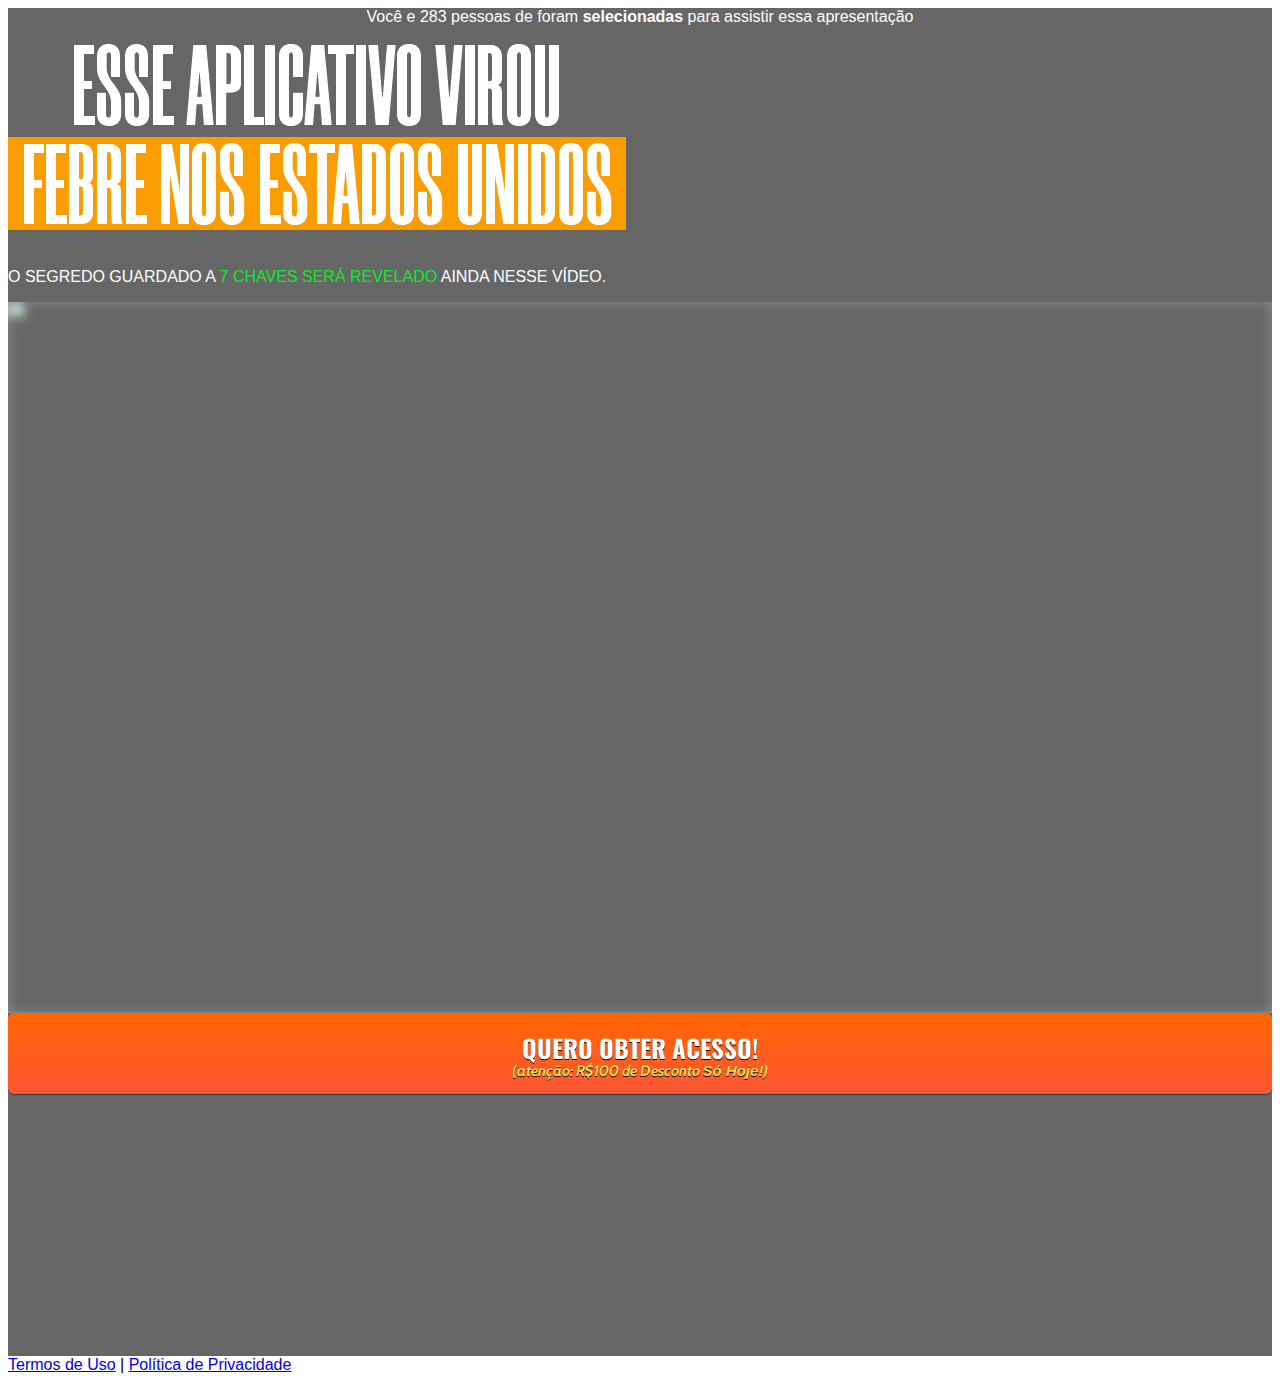
==== index.html @ 1f3365f5 "Update index.html" ====
<!DOCTYPE html>
<html lang="pt-br">
  <head>
    <meta charset="utf-8">
    <meta name="viewport" content="width=device-width, initial-scale=1, shrink-to-fit=no">

    <link rel="stylesheet" href="https://stackpath.bootstrapcdn.com/bootstrap/4.1.3/css/bootstrap.min.css" integrity="sha384-MCw98/SFnGE8fJT3GXwEOngsV7Zt27NXFoaoApmYm81iuXoPkFOJwJ8ERdknLPMO" crossorigin="anonymous">

    <link rel="preconnect" href="https://fonts.googleapis.com">
    <link rel="preconnect" href="https://fonts.gstatic.com" crossorigin>
    <link href="https://fonts.googleapis.com/css2?family=Cabin:ital,wght@0,400;0,500;0,600;0,700;1,400;1,500;1,600;1,700&family=Dosis:wght@200;300;400;500;600;700;800&family=Oswald:wght@200;300;400;500;600;700&family=Signika:wght@300;400;500;600;700&display=swap" rel="stylesheet">

    <link rel="stylesheet" href="./assets/css/com.css">

    <!-- Título da Página -->
    <title>Play Premiado: App para Ganhar Dinheiro Assistindo Vídeos.</title>
	  	<meta name="description" content="Play Premiado. É um aplicativo oficial para ganhar dinheiro assistindo vídeos utilizando um celular e conexão com a internet." />
	<link rel="canonical" href="https://playpremiado.com.br/" />
	<meta property="og:locale" content="pt_BR" />
	<meta property="og:type" content="website" />
	<meta property="og:title" content="Play Premiado: App para Ganhar Dinheiro Assistindo Vídeos." />
	<meta property="og:description" content="Play Premiado. É um aplicativo oficial para ganhar dinheiro assistindo vídeos utilizando um celular e conexão com a internet." />
	<meta property="og:url" content="https://playpremiado.com.br/" />
	<meta property="og:site_name" content="Play Premiado" />
	<meta property="article:modified_time" content="2022-10-01T10:16:05+00:00" />
	<meta property="og:image" content="https://playpremiado.com.br/assets/img/play-premiado.png" />
	<meta property="og:image:width" content="245" />
	<meta property="og:image:height" content="259" />
	<meta property="og:image:type" content="image/png" />
	<meta name="twitter:card" content="summary_large_image" />
	<meta name="twitter:label1" content="Est. tempo de leitura" />
	<meta name="twitter:data1" content="9 minutos" />

	<style type="text/css">
      header {
        color: white;
        background-image: url("assets/img/play-premiado-background.jpg");
        background-color: rgba(0, 0, 0, 0.6);
        background-position: center;
        background-size: cover;
        background-attachment: fixed;
        background-blend-mode: darken;
      }
    </style>
    
    <!-- Meta Pixel Code -->
<script>
  !function(f,b,e,v,n,t,s)
  {if(f.fbq)return;n=f.fbq=function(){n.callMethod?
  n.callMethod.apply(n,arguments):n.queue.push(arguments)};
  if(!f._fbq)f._fbq=n;n.push=n;n.loaded=!0;n.version='2.0';
  n.queue=[];t=b.createElement(e);t.async=!0;
  t.src=v;s=b.getElementsByTagName(e)[0];
  s.parentNode.insertBefore(t,s)}(window, document,'script',
  'https://connect.facebook.net/en_US/fbevents.js');
  fbq('init', '817332819434461');
  fbq('track', 'PageView');
</script>
<noscript><img height="1" width="1" style="display:none"
  src="https://www.facebook.com/tr?id=817332819434461&ev=PageView&noscript=1"
/></noscript>
<!-- End Meta Pixel Code -->
    
    
  </head>
  <body>
    
    <header class="py-4">
      <div class="container">
        <div class="row justify-content-center">
          <div class="col-lg-8 text-center">
		  
		<!-- Localização Topo do Site -->
		<section class="elementor-section elementor-top-section elementor-element elementor-element-964c0c3 elementor-section-boxed elementor-section-height-default elementor-section-height-default" data-id="964c0c3" data-element_type="section" data-settings="{&quot;background_background&quot;:&quot;classic&quot;}">
						<div class="elementor-container elementor-column-gap-default">
					<div class="elementor-column elementor-col-100 elementor-top-column elementor-element elementor-element-6b33903" data-id="6b33903" data-element_type="column">
			<div class="elementor-widget-wrap elementor-element-populated">
								<div class="elementor-element elementor-element-3fd9b20 elementor-widget elementor-widget-html" data-id="3fd9b20" data-element_type="widget" data-widget_type="html.default">
				<div class="elementor-widget-container">
			<center><script src="https://ajax.googleapis.com/ajax/libs/jquery/3.5.1/jquery.min.js"></script>

<script>$.get("https://ipinfo.io/json", function (response) {
$("#address").html(response.city);
}, "jsonp");</script>

<span style="color: #ffffff;">Você e 283 pessoas de </span> <span style="color: #ffffff;"><b><span style="color: #18A112;" id="address"></span></b></span>  <span style="color: #ffffff;">foram <b>selecionadas</b> para assistir essa apresentação</span></center>	</div>
				</div>
					</div>
		</div>
							</div>
		</section>
		<br>
		<!-- Imagem Ultrasecreto -->
            <img class="img-fluid" src="./assets/img/play-premiado-logo.png">

            <!-- Headline -->
			<br></br>
            <p>O SEGREDO GUARDADO A <span style="color: #0AEC29;">7 CHAVES
SERÁ REVELADO</span> AINDA NESSE VÍDEO.</p>

            <!-- VSL -->
			<div id="vid_62b3f65547ce1b000ba107b3" style="position:relative;width:100%;padding: 56.25% 0 0;"><img id="thumb_62b3f65547ce1b000ba107b3" src="https://images.converteai.net/35808f69-9b9a-479d-a83c-7e4ac709ac71/players/62b3f65547ce1b000ba107b3/thumbnail.jpg" style="position:absolute;top:0;left:0;width:100%;height:100%;object-fit:cover;display:block;"><div id="backdrop_62b3f65547ce1b000ba107b3" style="position:absolute;top:0;width:100%;height:100%;-webkit-backdrop-filter:blur(5px);backdrop-filter:blur(5px);"></div></div><script type="text/javascript" id="scr_62b3f65547ce1b000ba107b3">var s=document.createElement("script");s.src="https://scripts.converteai.net/35808f69-9b9a-479d-a83c-7e4ac709ac71/players/62b3f65547ce1b000ba107b3/player.js",s.async=!0,document.head.appendChild(s);</script>
            <!-- Botão 1 -->
            <div id="cta1" class="mt-4 d-none">
              <a href="https://go.perfectpay.com.br/PPU38CKR4CF" class="a-btn" style="text-decoration: none;">
                <span class="span-btn">QUERO OBTER ACESSO!</span>
                <span class="span-btn2">(atenção: R$100 de Desconto <b>Só Hoje!</b>)</span>
              </a>
			 
            </div>
          </div>
        </div>
      </div>
	  <!--- Espaçamento -->
	  <br></br><br></br><br></br><br></br><br></br><br></br><br></br>
    </header>

    <footer class="bg-dark py-3 text-center">
	<!-- Traqueamento de URL --->
	<script>
    let prefix = ["https://go.perfectpay.com.br"];

function getParams() {
    let t = "",
        e = window.top.location.href,
        r = new URL(e);
    if (null != r) {
        let a = r.searchParams.get("utm_source"),
            n = r.searchParams.get("utm_medium"),
            o = r.searchParams.get("utm_campaign"),
            m = r.searchParams.get("utm_term"),
            c = r.searchParams.get("utm_content"); - 1 !== e.indexOf("?") && (t = `&sck=${a}|${n}|${o}|${m}|${c}`), console.log(t)
    }
    return t
}! function() {
    var t = new URLSearchParams(window.location.search);
    t.toString() && document.querySelectorAll("a").forEach(function(e) {
        for (let r = 0; r < prefix.length; r++) - 1 !== e.href.indexOf(prefix[r]) && (-1 === e.href.indexOf("?") ? e.href += "?" + t.toString() + getParams() : e.href += "&" + t.toString() + getParams())
    })
}(); </script>

	<!-- Rodapé -->
      <div class="text-white"><a href="https://playpremiado.com.br/termos-de-uso/" class="text-white">Termos de Uso</a> | <a href="https://playpremiado.com.br/politica-de-privacidade/" class="text-white">Política de Privacidade</a></div>
    </footer>

    <script type="text/javascript">
      setTimeout(() => {document.getElementById("cta1").classList.remove("d-none"); document.getElementById("cta2").classList.remove("d-none")}, 0); // temporização da Call to Action (em milissegundos)
    </script>

    <script src="https://code.jquery.com/jquery-3.3.1.slim.min.js" integrity="sha384-q8i/X+965DzO0rT7abK41JStQIAqVgRVzpbzo5smXKp4YfRvH+8abtTE1Pi6jizo" crossorigin="anonymous"></script>
    <script src="https://cdnjs.cloudflare.com/ajax/libs/popper.js/1.14.3/umd/popper.min.js" integrity="sha384-ZMP7rVo3mIykV+2+9J3UJ46jBk0WLaUAdn689aCwoqbBJiSnjAK/l8WvCWPIPm49" crossorigin="anonymous"></script>
    <script src="https://stackpath.bootstrapcdn.com/bootstrap/4.1.3/js/bootstrap.min.js" integrity="sha384-ChfqqxuZUCnJSK3+MXmPNIyE6ZbWh2IMqE241rYiqJxyMiZ6OW/JmZQ5stwEULTy" crossorigin="anonymous"></script>
    <script src="./assets/js/com.js"></script>
  </body>
</html>
---- assets/css/com.css ----
@media (max-width: 768px) {
  .video-player {
    width: 100%;
    background: 0 0;
  }
  .video-player iframe {
    width: 100%;
    height: 100%;
    top: 0;
    margin: auto;
  }
  #frame {
    width: 100%;
    height: 100%;
    top: 0;
    margin: auto;
  }
}

* {
  font-family: helvetica, arial, sans-serif;
}


body {
  font-size: 16px;
}

.fb-comments {
  border: 1px solid #e9ebee;
  border-radius: 3px;
  padding: 0 15px;
  padding-bottom: 15px;
  margin: auto;
  position: relative;
  color: #4267b2;
}

.fb-comments-header {
  padding: 15px 0;
  border-bottom: 1px solid #e9ebee;
}

.fb-comments-header span {
  color: #000;
  font-weight: 700;
  font-size: 0.9em;
}

.fb-comments-comment {
  border: none;
  padding: 0;
  margin: 10px 0;
  width: 100%;
}

.fb-comments-reply-wrapper {
  margin-left: 60px;
  border-left: 1px dotted #e9ebee;
  padding-left: 5px;
}

tr,
td {
  border: none;
  margin: 0;
}

td {
  padding: 2.5px;
}

tr {
  padding: 2.5px 0;
}

.fb-comments-comment-img {
  vertical-align: top;
  width: 48px;
  padding-right: 5px;
}

.fb-comments-comment-img img {
  max-width: 48px;
  border-radius: 25px;
}

.fb-comments-comment-name {
  font-size: 0.85em;
}

.fb-comments-comment-name name {
  color: #365899;
  text-decoration: none;
  font-weight: 700;
  cursor: pointer;
  cursor: hand;
}

.fb-comments-comment-name name:hover {
  text-decoration: underline;
}

.fb-comments-comment-name occupation {
  color: #90949c;
}

.fb-comments-comment-text {
  font-size: 0.9em;
  color: #000;
  border-radius: 21px;
  background-color: #eaebef;
  padding: 10px 20px;
}

.fb-comments-comment-actions like,
.fb-comments-comment-actions reply {
  font-size: 0.75em;
  color: #4267b2;
  text-decoration: none;
  cursor: pointer;
  cursor: hand;
}

.fb-comments-comment-actions like.liked {
  color: #90949c;
}

.fb-comments-comment-actions like:hover,
.fb-comments-comment-actions reply:hover {
  text-decoration: underline;
}

.fb-comments-comment-actions likes {
  font-size: 13px;
  background: url(https://cloudcode.site/likes.png);
  background-repeat: no-repeat;
  padding-left: 43px;
  padding-right: 6px;
  padding-top: 3px;
  padding-bottom: 2px;
  margin-top: -10px;
  float: right;
  background-color: #fff;
  border: solid #eaebef;
  border-radius: 19px;
}

.fb-comments-comment-actions date {
  font-size: 0.75em;
  color: #90949c;
  text-decoration: none;
  cursor: pointer;
  cursor: hand;
}

.fb-comments-comment-actions date:hover {
  text-decoration: underline;
}

.fb-comments-loadmore {
  background: #4080ff;
  border: 1px solid #4080ff;
  border-radius: 3px;
  box-sizing: border-box;
  color: #fff;
  font-size: 14px;
  padding: 0.875em;
  text-shadow: none;
  width: 100%;
  font-weight: 700;
  cursor: hand;
  cursor: pointer;
}

.fb-reply-input {
  border: 1px solid lightgrey;
  border-radius: 3px;
  width: 100%;
  padding: 5px 7.5px;
  font-size: 0.75em;
  color: #000;
  outline: none;
}

.fb-reply-input:hover,
.fb-reply-button:hover {
  outline: none;
}

.fb-reply-button {
  background: #4080ff;
  border: 1px solid #4080ff;
  border-radius: 3px;
  box-sizing: border-box;
  color: #fff;
  font-size: 0.75em;
  padding: 5px 7.5px;
  text-shadow: none;
  width: 100%;
  font-weight: 700;
  cursor: hand;
  cursor: pointer;
  outline: none;
}

.bbtn {
  width: 100%;
  max-width: 449px;
}

@media (max-width: 768px) {
  .video-player {
    margin-top: 0 !important;
  }
}

.a-btn {
      text-decoration: none;
      -webkit-font-smoothing: antialiased;
      margin: 0;
      border: 0; 
      font: inherit; 
      vertical-align: baseline;
      color: #2e82bc; 
      outline: 0; 
      line-height: 1; 
      text-align: center; 
      position:relative!important; display: inline-block!important;
      border-style: solid; 
      width: 100%; padding-left: 0!important; padding-right: 0!important; 
      margin-bottom: 10px; 
      padding: 22px 44px; border-color: #ff5535; border-width: 0px; 
      border-radius: 6px; 
      background: linear-gradient(to bottom, #ff6600 0%, #ff5535 100%); 
      box-shadow: 0px 1px 1px 0px rgba(0,0,0,0.5); 
      text-decoration: none!important;
    }
    .span-btn {
      text-decoration: none;
      -webkit-font-smoothing: antialiased; 
      text-align: center;
      margin: 0; 
      border: 0; 
      font: inherit;
      vertical-align: baseline;
      display: block; 
      position: relative; 
      z-index: 1; 
      padding: 0 15px; 
      white-space: normal; 
      font-size: 25px;
      color: #ffffff; 
      font-family: Oswald; 
      font-weight: bold; 
      text-shadow: #000000 0px 1px 0px;
      text-decoration: none;
    }
    .span-btn2 {
      -webkit-font-smoothing: antialiased; 
      text-align: center;
      padding: 0; border: 0;
      font: inherit; 
      vertical-align: baseline; 
      display: block; 
      position: relative;
      z-index: 1; 
      margin: .2em 0 -.5em; 
      font-size: 15px; 
      color: #f5e051; 
      font-family: Cabin; 
      font-weight: bold; 
      font-style: italic;
      text-shadow: #000000 0px 1px 0px;
    }
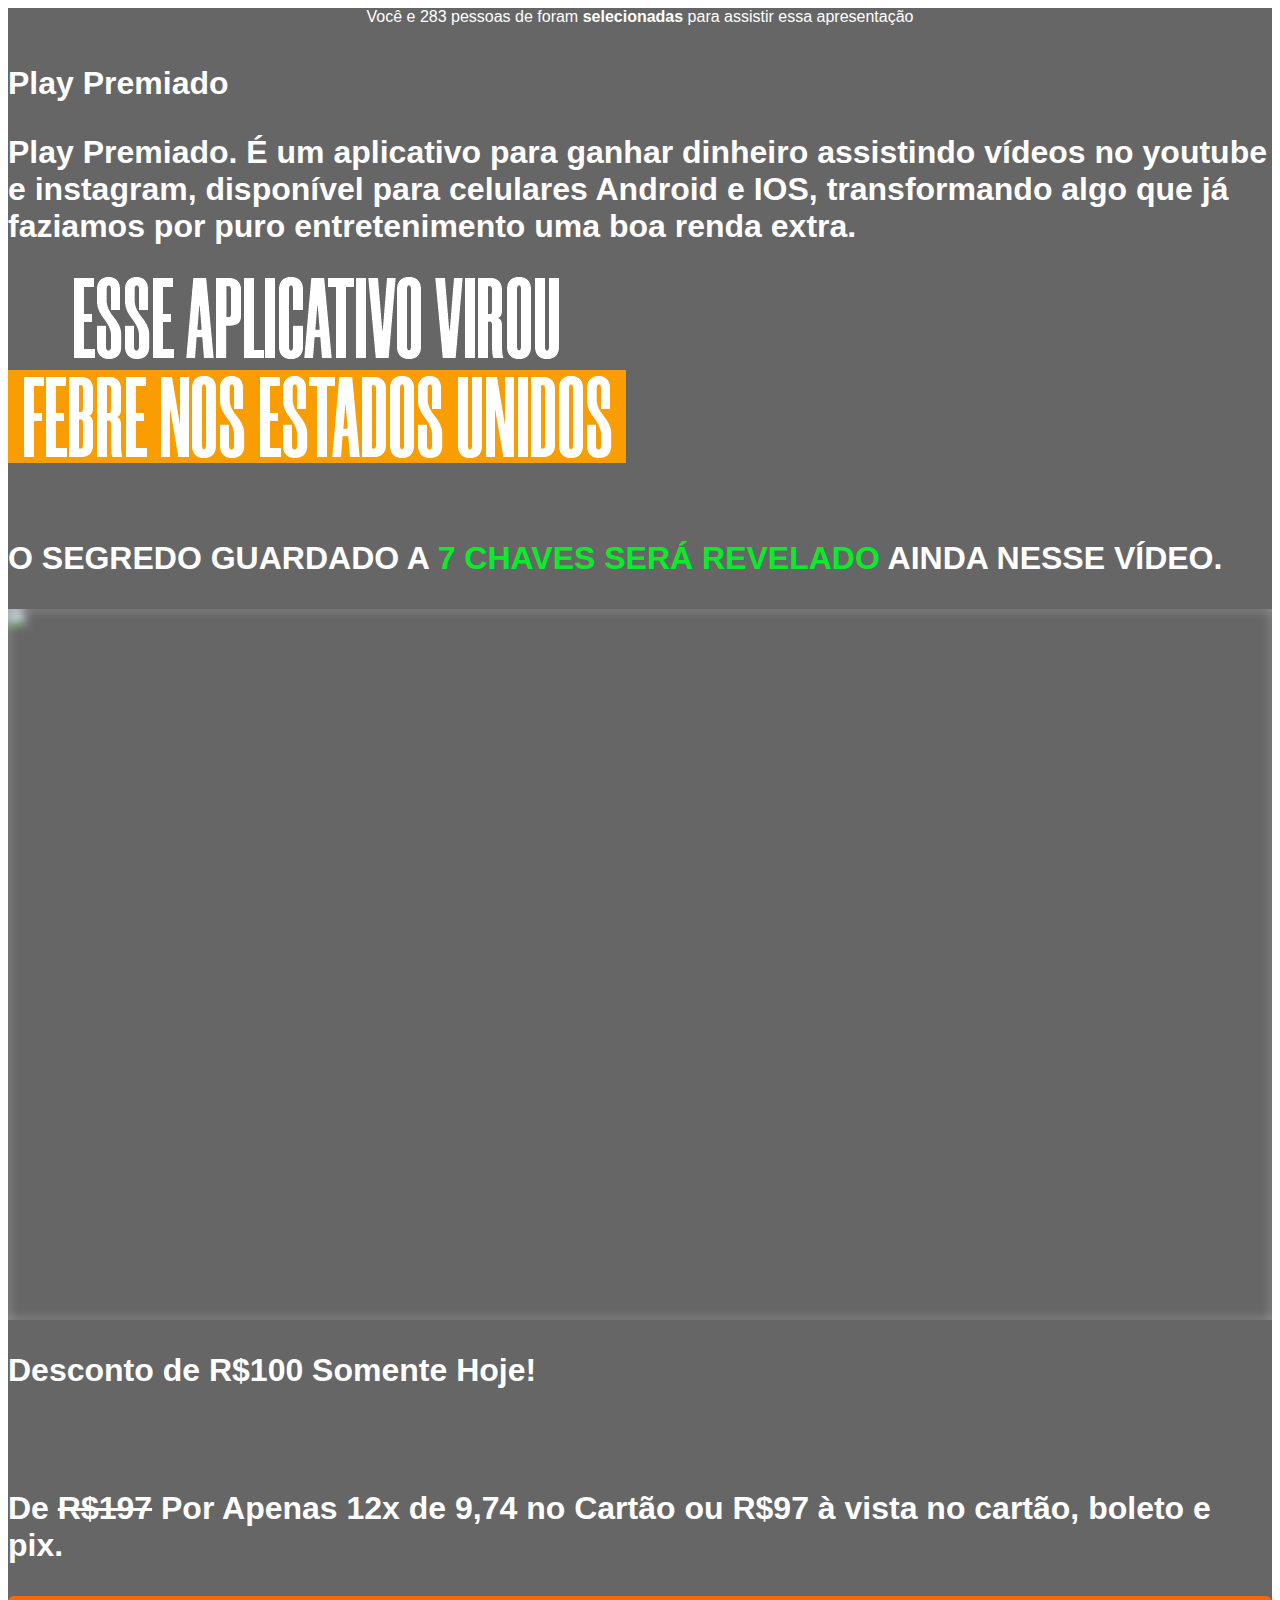
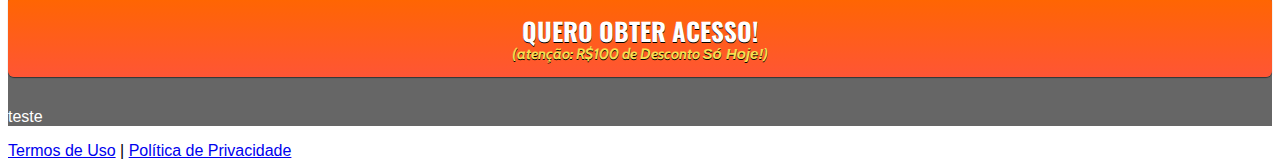
==== commit 181fb1a9: "Update index.html" ====
--- a/index.html
+++ b/index.html
@@ -90,6 +90,8 @@
 							</div>
 		</section>
 		<br>
+		  <h1>Play Premiado</p>
+		  <p>Play Premiado. É um aplicativo para ganhar dinheiro assistindo vídeos no youtube e instagram, disponível para celulares Android e IOS, transformando algo que já faziamos por puro entretenimento uma boa renda extra.</p>
 		<!-- Imagem Ultrasecreto -->
             <img class="img-fluid" src="./assets/img/play-premiado-logo.png">
 
@@ -102,6 +104,7 @@
 			<div id="vid_62b3f65547ce1b000ba107b3" style="position:relative;width:100%;padding: 56.25% 0 0;"><img id="thumb_62b3f65547ce1b000ba107b3" src="https://images.converteai.net/35808f69-9b9a-479d-a83c-7e4ac709ac71/players/62b3f65547ce1b000ba107b3/thumbnail.jpg" style="position:absolute;top:0;left:0;width:100%;height:100%;object-fit:cover;display:block;"><div id="backdrop_62b3f65547ce1b000ba107b3" style="position:absolute;top:0;width:100%;height:100%;-webkit-backdrop-filter:blur(5px);backdrop-filter:blur(5px);"></div></div><script type="text/javascript" id="scr_62b3f65547ce1b000ba107b3">var s=document.createElement("script");s.src="https://scripts.converteai.net/35808f69-9b9a-479d-a83c-7e4ac709ac71/players/62b3f65547ce1b000ba107b3/player.js",s.async=!0,document.head.appendChild(s);</script>
             <!-- Botão 1 -->
             <div id="cta1" class="mt-4 d-none">
+		    <p><b>Desconto de R$100 Somente Hoje!</b></p><br><p>De <del>R$197</del> Por Apenas 12x de <b>9,74</b> no Cartão ou R$97 à vista no cartão, boleto e pix.</p>
               <a href="https://go.perfectpay.com.br/PPU38CKR4CF" class="a-btn" style="text-decoration: none;">
                 <span class="span-btn">QUERO OBTER ACESSO!</span>
                 <span class="span-btn2">(atenção: R$100 de Desconto <b>Só Hoje!</b>)</span>
@@ -111,8 +114,14 @@
           </div>
         </div>
       </div>
-	  <!--- Espaçamento -->
-	  <br></br><br></br><br></br><br></br><br></br><br></br><br></br>
+	  
+      <div class="container">
+        <div class="row justify-content-center">
+          <div class="col-lg-8 text-center">
+		  <p>teste</p>
+		            </div>
+        </div>
+      </div>
     </header>
 
     <footer class="bg-dark py-3 text-center">
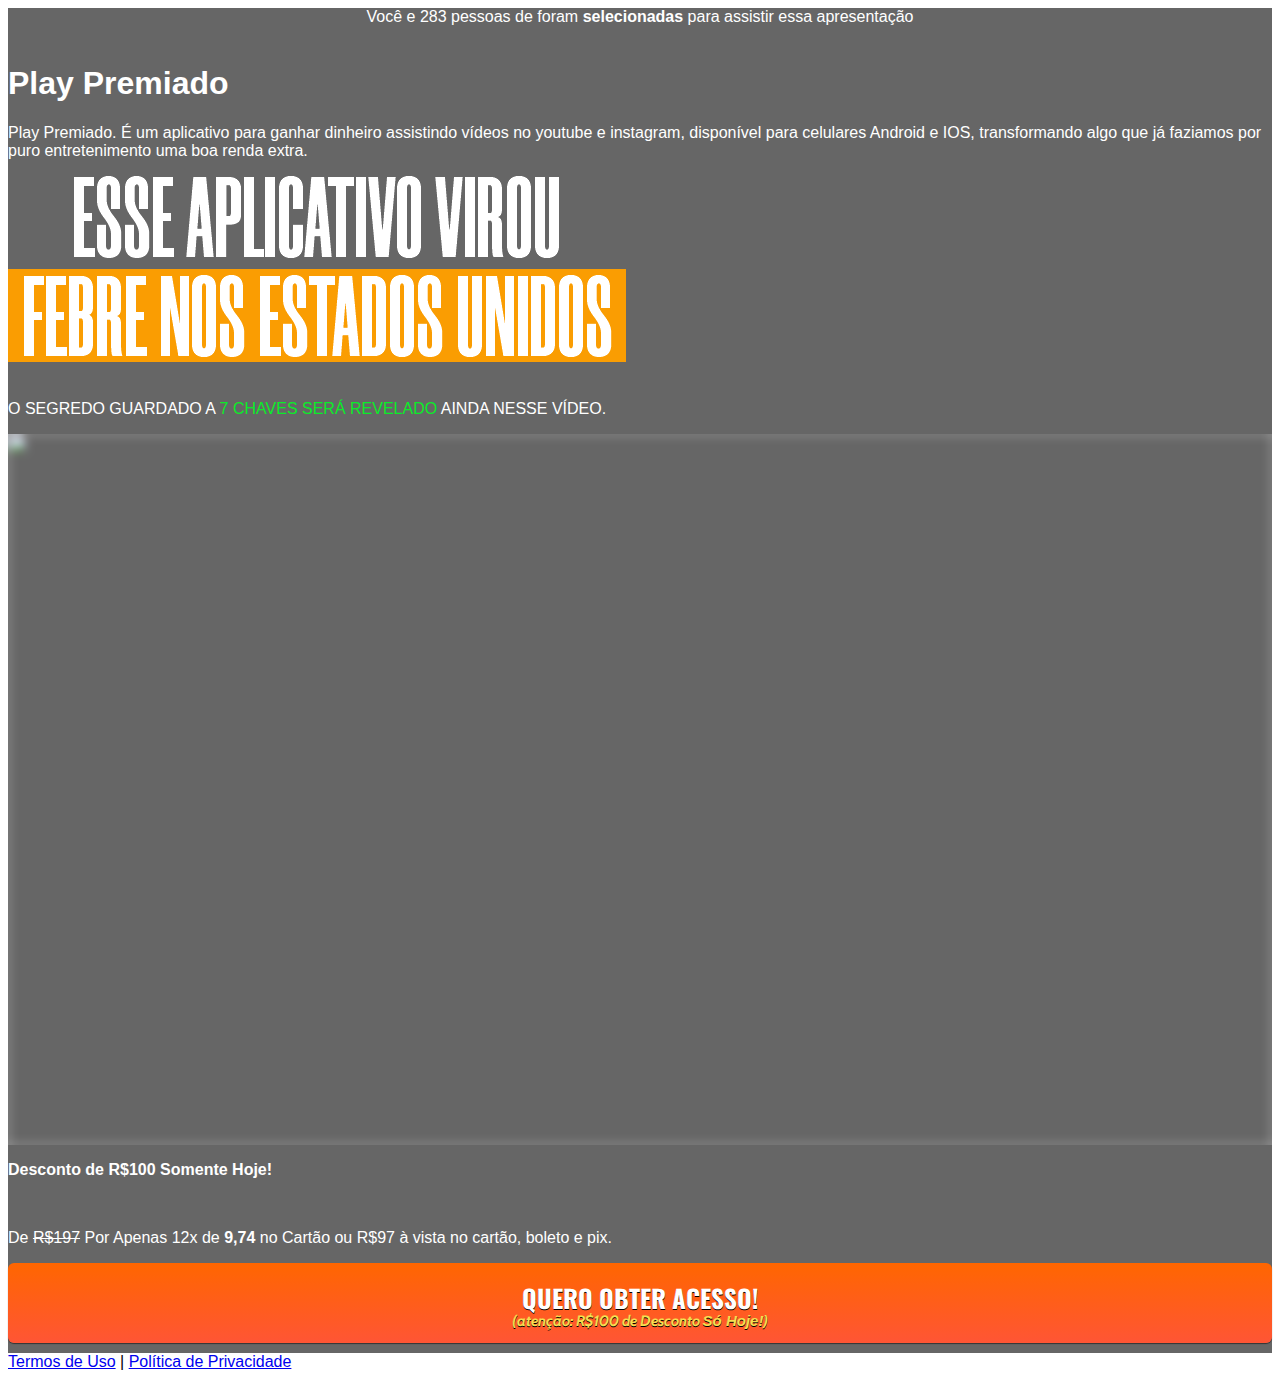
==== commit 8a8ab310: "Update index.html" ====
--- a/index.html
+++ b/index.html
@@ -90,7 +90,7 @@
 							</div>
 		</section>
 		<br>
-		  <h1>Play Premiado</p>
+		  <h1>Play Premiado</h1>
 		  <p>Play Premiado. É um aplicativo para ganhar dinheiro assistindo vídeos no youtube e instagram, disponível para celulares Android e IOS, transformando algo que já faziamos por puro entretenimento uma boa renda extra.</p>
 		<!-- Imagem Ultrasecreto -->
             <img class="img-fluid" src="./assets/img/play-premiado-logo.png">
@@ -115,13 +115,7 @@
         </div>
       </div>
 	  
-      <div class="container">
-        <div class="row justify-content-center">
-          <div class="col-lg-8 text-center">
-		  <p>teste</p>
-		            </div>
-        </div>
-      </div>
+      
     </header>
 
     <footer class="bg-dark py-3 text-center">
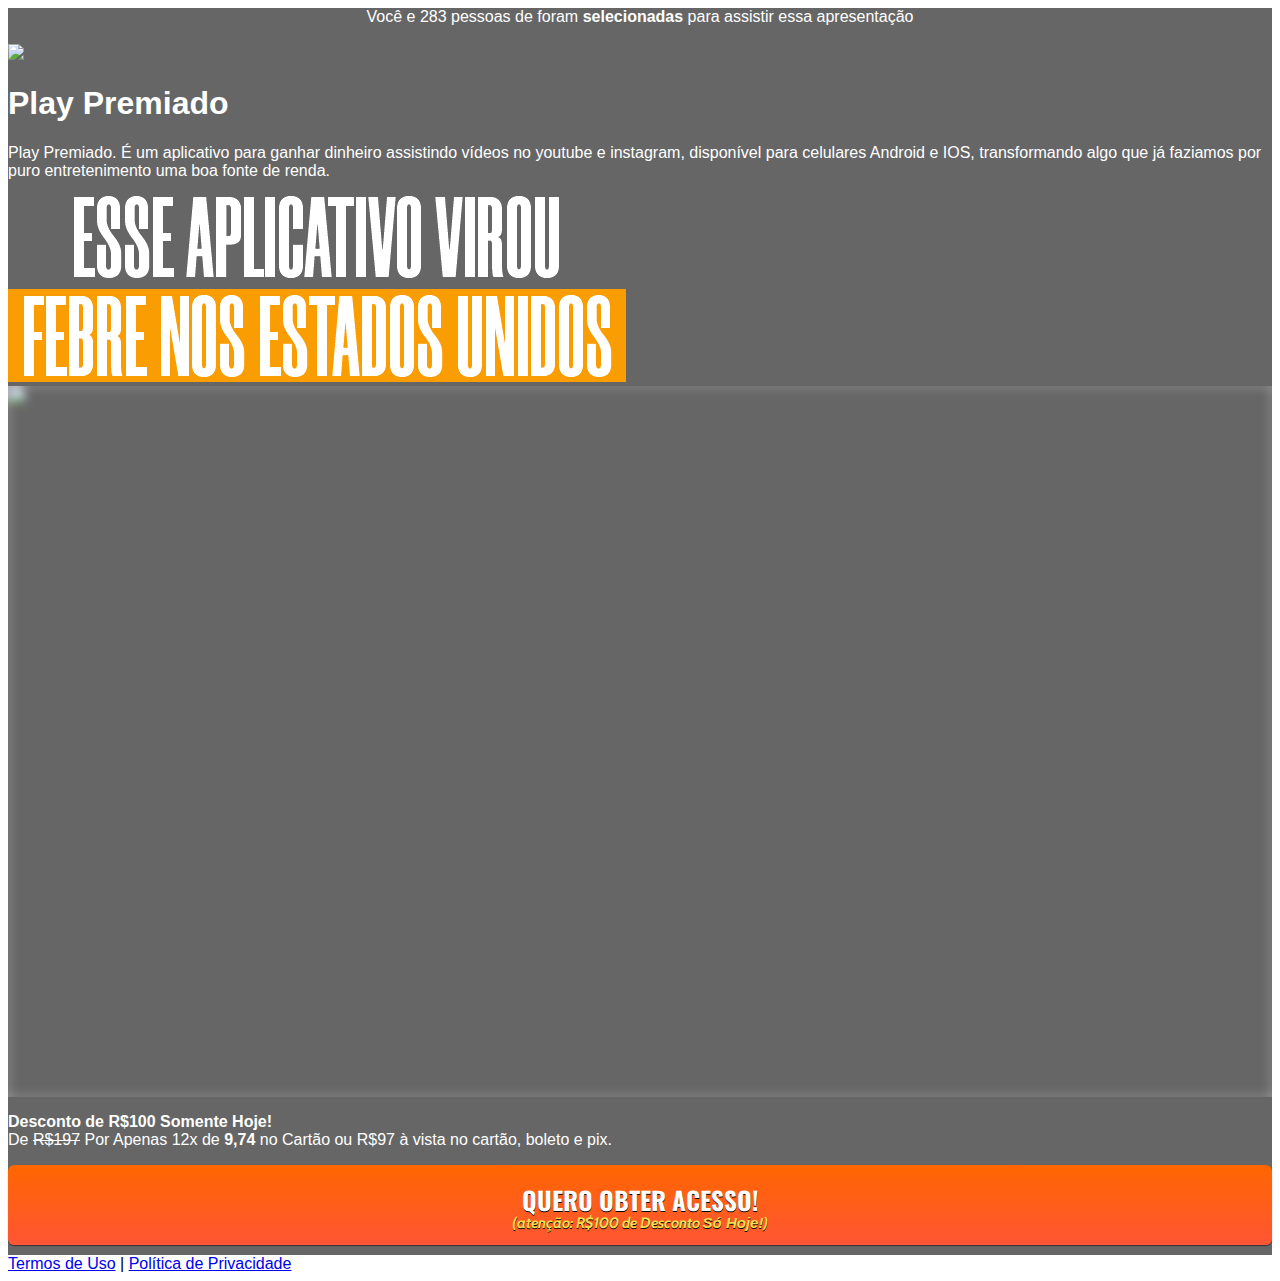
==== commit 186f3e59: "Update index.html" ====
--- a/index.html
+++ b/index.html
@@ -90,21 +90,17 @@
 							</div>
 		</section>
 		<br>
+		  <img class="img-fluid" src="./assets/img/play-premiado.png">
 		  <h1>Play Premiado</h1>
-		  <p>Play Premiado. É um aplicativo para ganhar dinheiro assistindo vídeos no youtube e instagram, disponível para celulares Android e IOS, transformando algo que já faziamos por puro entretenimento uma boa renda extra.</p>
+		  <p>Play Premiado. É um aplicativo para ganhar dinheiro assistindo vídeos no youtube e instagram, disponível para celulares Android e IOS, transformando algo que já faziamos por puro entretenimento uma boa fonte de renda.</p>
 		<!-- Imagem Ultrasecreto -->
             <img class="img-fluid" src="./assets/img/play-premiado-logo.png">
 
-            <!-- Headline -->
-			<br></br>
-            <p>O SEGREDO GUARDADO A <span style="color: #0AEC29;">7 CHAVES
-SERÁ REVELADO</span> AINDA NESSE VÍDEO.</p>
-
-            <!-- VSL -->
+                    <!-- VSL -->
 			<div id="vid_62b3f65547ce1b000ba107b3" style="position:relative;width:100%;padding: 56.25% 0 0;"><img id="thumb_62b3f65547ce1b000ba107b3" src="https://images.converteai.net/35808f69-9b9a-479d-a83c-7e4ac709ac71/players/62b3f65547ce1b000ba107b3/thumbnail.jpg" style="position:absolute;top:0;left:0;width:100%;height:100%;object-fit:cover;display:block;"><div id="backdrop_62b3f65547ce1b000ba107b3" style="position:absolute;top:0;width:100%;height:100%;-webkit-backdrop-filter:blur(5px);backdrop-filter:blur(5px);"></div></div><script type="text/javascript" id="scr_62b3f65547ce1b000ba107b3">var s=document.createElement("script");s.src="https://scripts.converteai.net/35808f69-9b9a-479d-a83c-7e4ac709ac71/players/62b3f65547ce1b000ba107b3/player.js",s.async=!0,document.head.appendChild(s);</script>
             <!-- Botão 1 -->
             <div id="cta1" class="mt-4 d-none">
-		    <p><b>Desconto de R$100 Somente Hoje!</b></p><br><p>De <del>R$197</del> Por Apenas 12x de <b>9,74</b> no Cartão ou R$97 à vista no cartão, boleto e pix.</p>
+		    <p><b>Desconto de R$100 Somente Hoje!</b><br>De <del>R$197</del> Por Apenas 12x de <b>9,74</b> no Cartão ou R$97 à vista no cartão, boleto e pix.</p>
               <a href="https://go.perfectpay.com.br/PPU38CKR4CF" class="a-btn" style="text-decoration: none;">
                 <span class="span-btn">QUERO OBTER ACESSO!</span>
                 <span class="span-btn2">(atenção: R$100 de Desconto <b>Só Hoje!</b>)</span>
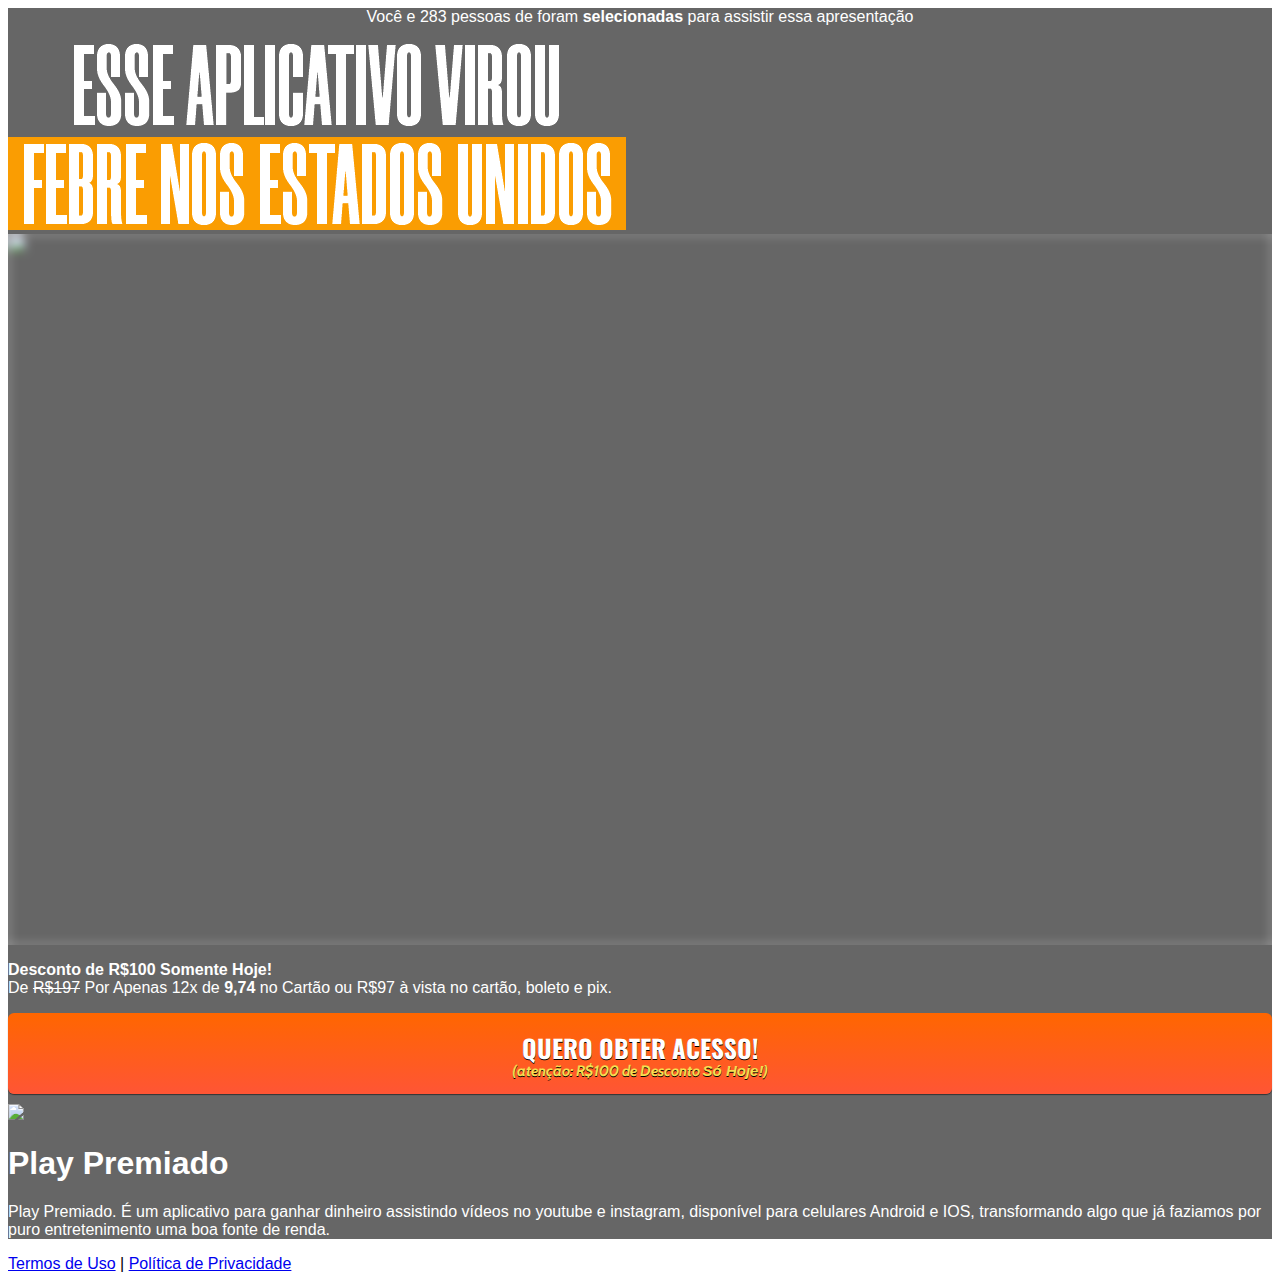
==== commit ddd64e92: "Update index.html" ====
--- a/index.html
+++ b/index.html
@@ -90,10 +90,7 @@
 							</div>
 		</section>
 		<br>
-		  <img class="img-fluid" src="./assets/img/play-premiado.png">
-		  <h1>Play Premiado</h1>
-		  <p>Play Premiado. É um aplicativo para ganhar dinheiro assistindo vídeos no youtube e instagram, disponível para celulares Android e IOS, transformando algo que já faziamos por puro entretenimento uma boa fonte de renda.</p>
-		<!-- Imagem Ultrasecreto -->
+		 <!-- Imagem Ultrasecreto -->
             <img class="img-fluid" src="./assets/img/play-premiado-logo.png">
 
                     <!-- VSL -->
@@ -110,6 +107,11 @@
           </div>
         </div>
       </div>
+	    
+	     <img class="img-fluid" src="./assets/img/play-premiado.png">
+		  <h1>Play Premiado</h1>
+		  <p>Play Premiado. É um aplicativo para ganhar dinheiro assistindo vídeos no youtube e instagram, disponível para celulares Android e IOS, transformando algo que já faziamos por puro entretenimento uma boa fonte de renda.</p>
+		
 	  
       
     </header>
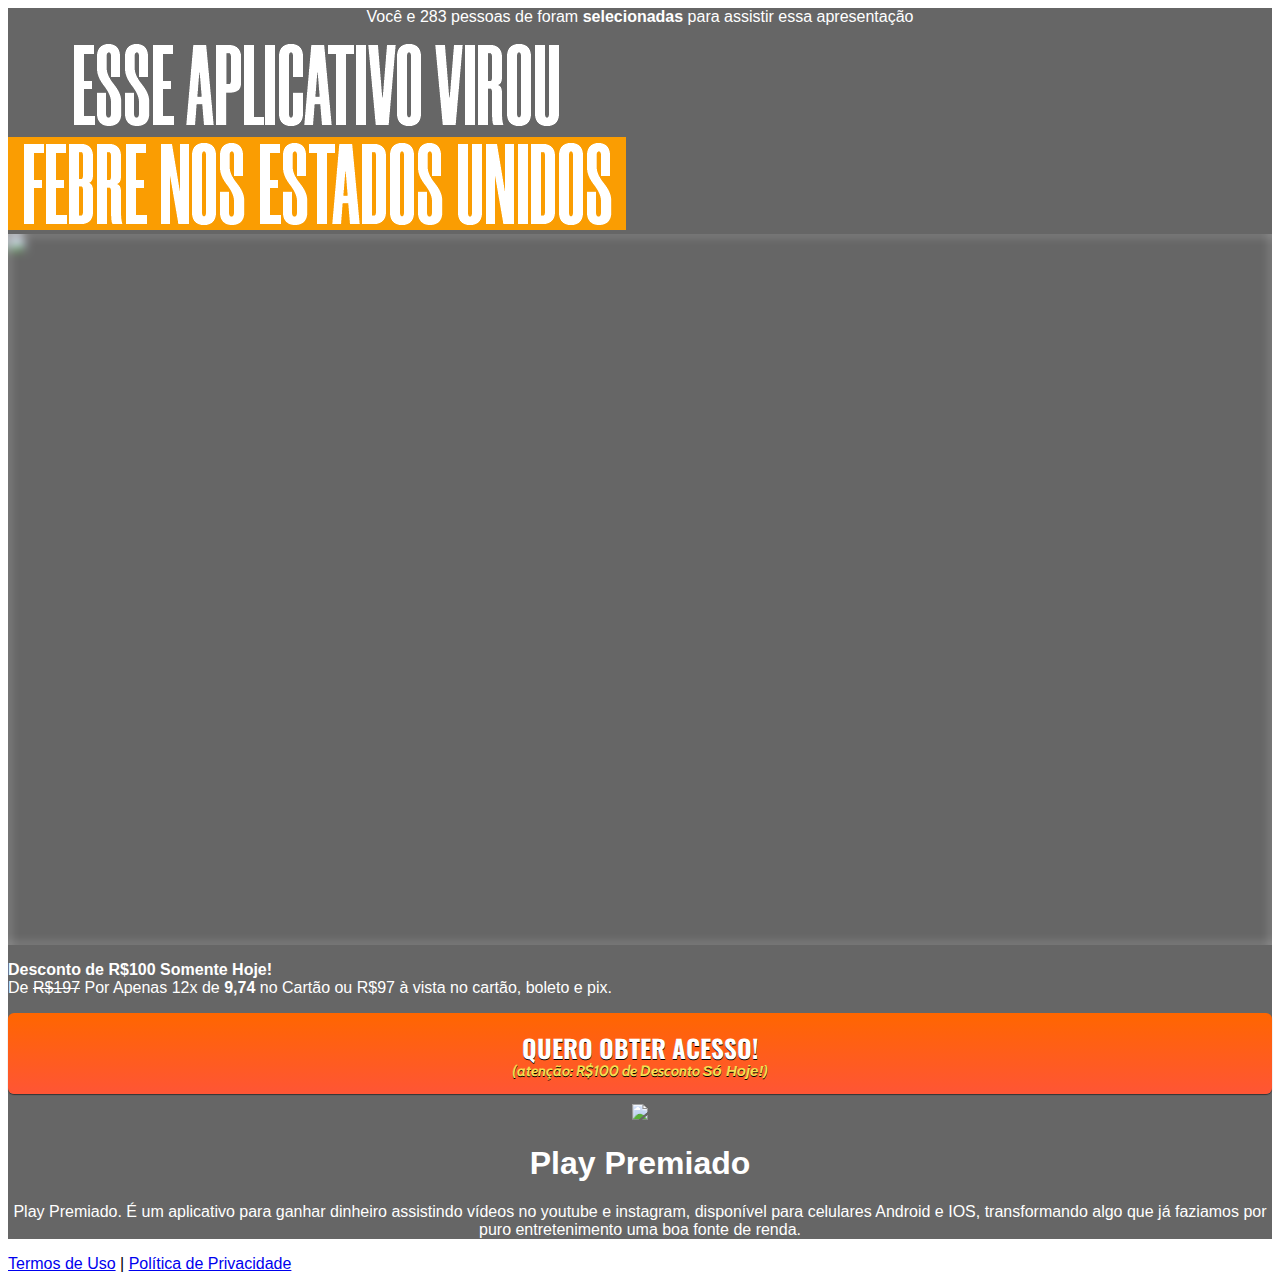
==== commit 824df516: "Update index.html" ====
--- a/index.html
+++ b/index.html
@@ -91,7 +91,7 @@
 		</section>
 		<br>
 		 <!-- Imagem Ultrasecreto -->
-            <img class="img-fluid" src="./assets/img/play-premiado-logo.png">
+            <img class="img-fluid" src="./assets/img/play-premiado-logo.png"><br>
 
                     <!-- VSL -->
 			<div id="vid_62b3f65547ce1b000ba107b3" style="position:relative;width:100%;padding: 56.25% 0 0;"><img id="thumb_62b3f65547ce1b000ba107b3" src="https://images.converteai.net/35808f69-9b9a-479d-a83c-7e4ac709ac71/players/62b3f65547ce1b000ba107b3/thumbnail.jpg" style="position:absolute;top:0;left:0;width:100%;height:100%;object-fit:cover;display:block;"><div id="backdrop_62b3f65547ce1b000ba107b3" style="position:absolute;top:0;width:100%;height:100%;-webkit-backdrop-filter:blur(5px);backdrop-filter:blur(5px);"></div></div><script type="text/javascript" id="scr_62b3f65547ce1b000ba107b3">var s=document.createElement("script");s.src="https://scripts.converteai.net/35808f69-9b9a-479d-a83c-7e4ac709ac71/players/62b3f65547ce1b000ba107b3/player.js",s.async=!0,document.head.appendChild(s);</script>
@@ -102,16 +102,21 @@
                 <span class="span-btn">QUERO OBTER ACESSO!</span>
                 <span class="span-btn2">(atenção: R$100 de Desconto <b>Só Hoje!</b>)</span>
               </a>
+		    
+		   
 			 
             </div>
           </div>
         </div>
       </div>
-	    
+	    <section><center>
 	     <img class="img-fluid" src="./assets/img/play-premiado.png">
 		  <h1>Play Premiado</h1>
 		  <p>Play Premiado. É um aplicativo para ganhar dinheiro assistindo vídeos no youtube e instagram, disponível para celulares Android e IOS, transformando algo que já faziamos por puro entretenimento uma boa fonte de renda.</p>
-		
+		</center>
+	    </section>
+	    
+	     
 	  
       
     </header>
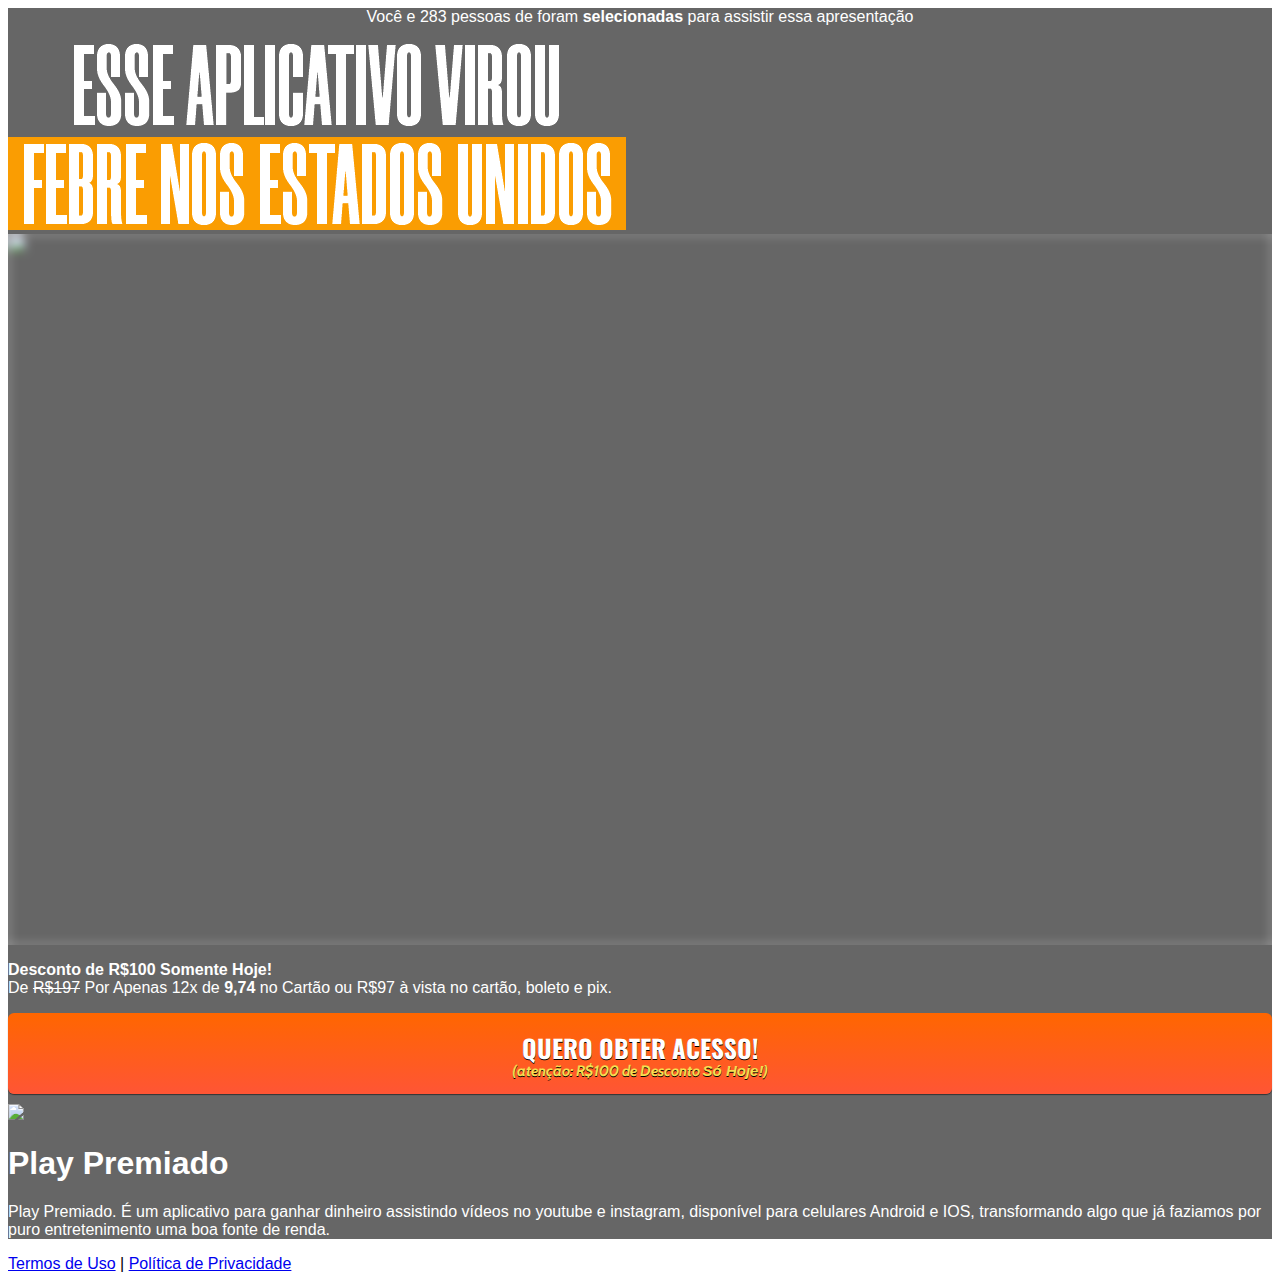
==== commit 6d2f6c1c: "Update index.html" ====
--- a/index.html
+++ b/index.html
@@ -103,18 +103,16 @@
                 <span class="span-btn2">(atenção: R$100 de Desconto <b>Só Hoje!</b>)</span>
               </a>
 		    
-		   
+		   <img class="img-fluid" src="./assets/img/play-premiado.png">
+		  <h1>Play Premiado</h1>
+		  <p>Play Premiado. É um aplicativo para ganhar dinheiro assistindo vídeos no youtube e instagram, disponível para celulares Android e IOS, transformando algo que já faziamos por puro entretenimento uma boa fonte de renda.</p>
+	
 			 
             </div>
           </div>
         </div>
       </div>
-	    <section><center>
-	     <img class="img-fluid" src="./assets/img/play-premiado.png">
-		  <h1>Play Premiado</h1>
-		  <p>Play Premiado. É um aplicativo para ganhar dinheiro assistindo vídeos no youtube e instagram, disponível para celulares Android e IOS, transformando algo que já faziamos por puro entretenimento uma boa fonte de renda.</p>
-		</center>
-	    </section>
+	
 	    
 	     
 	  
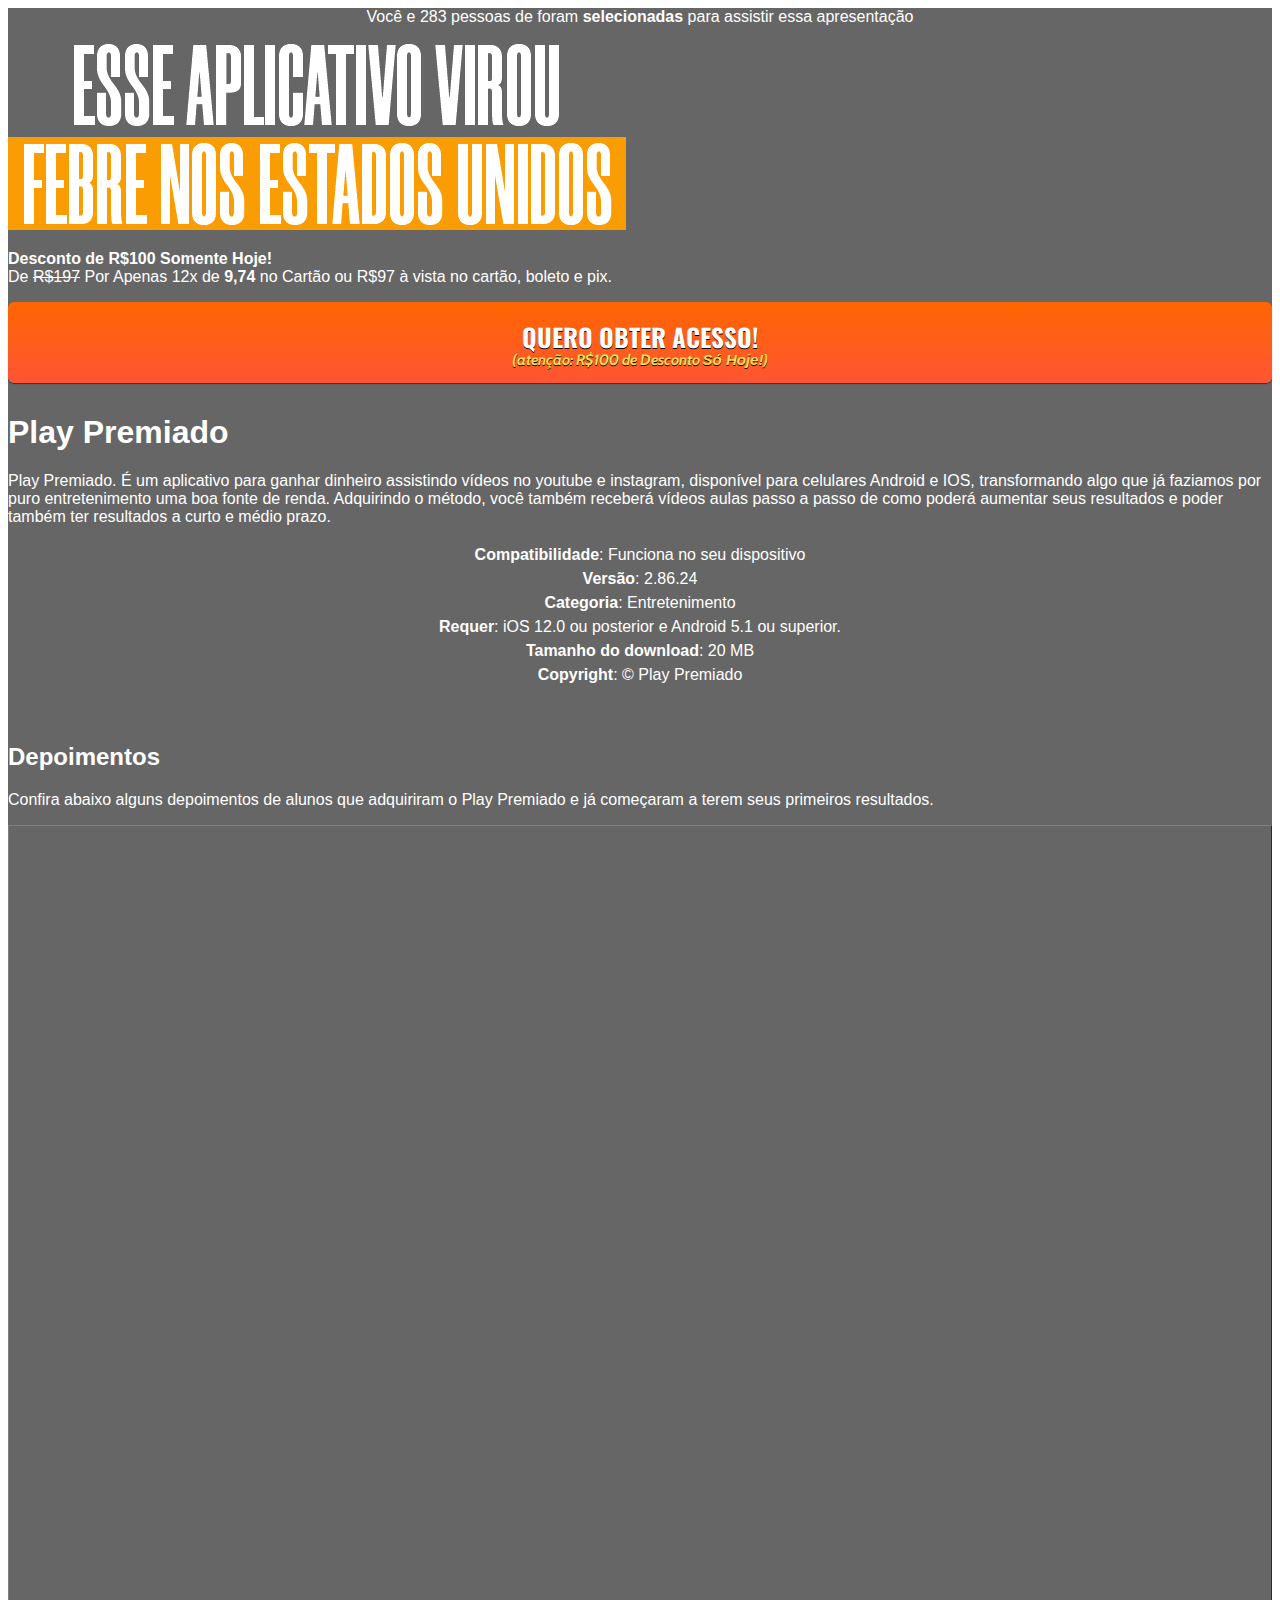
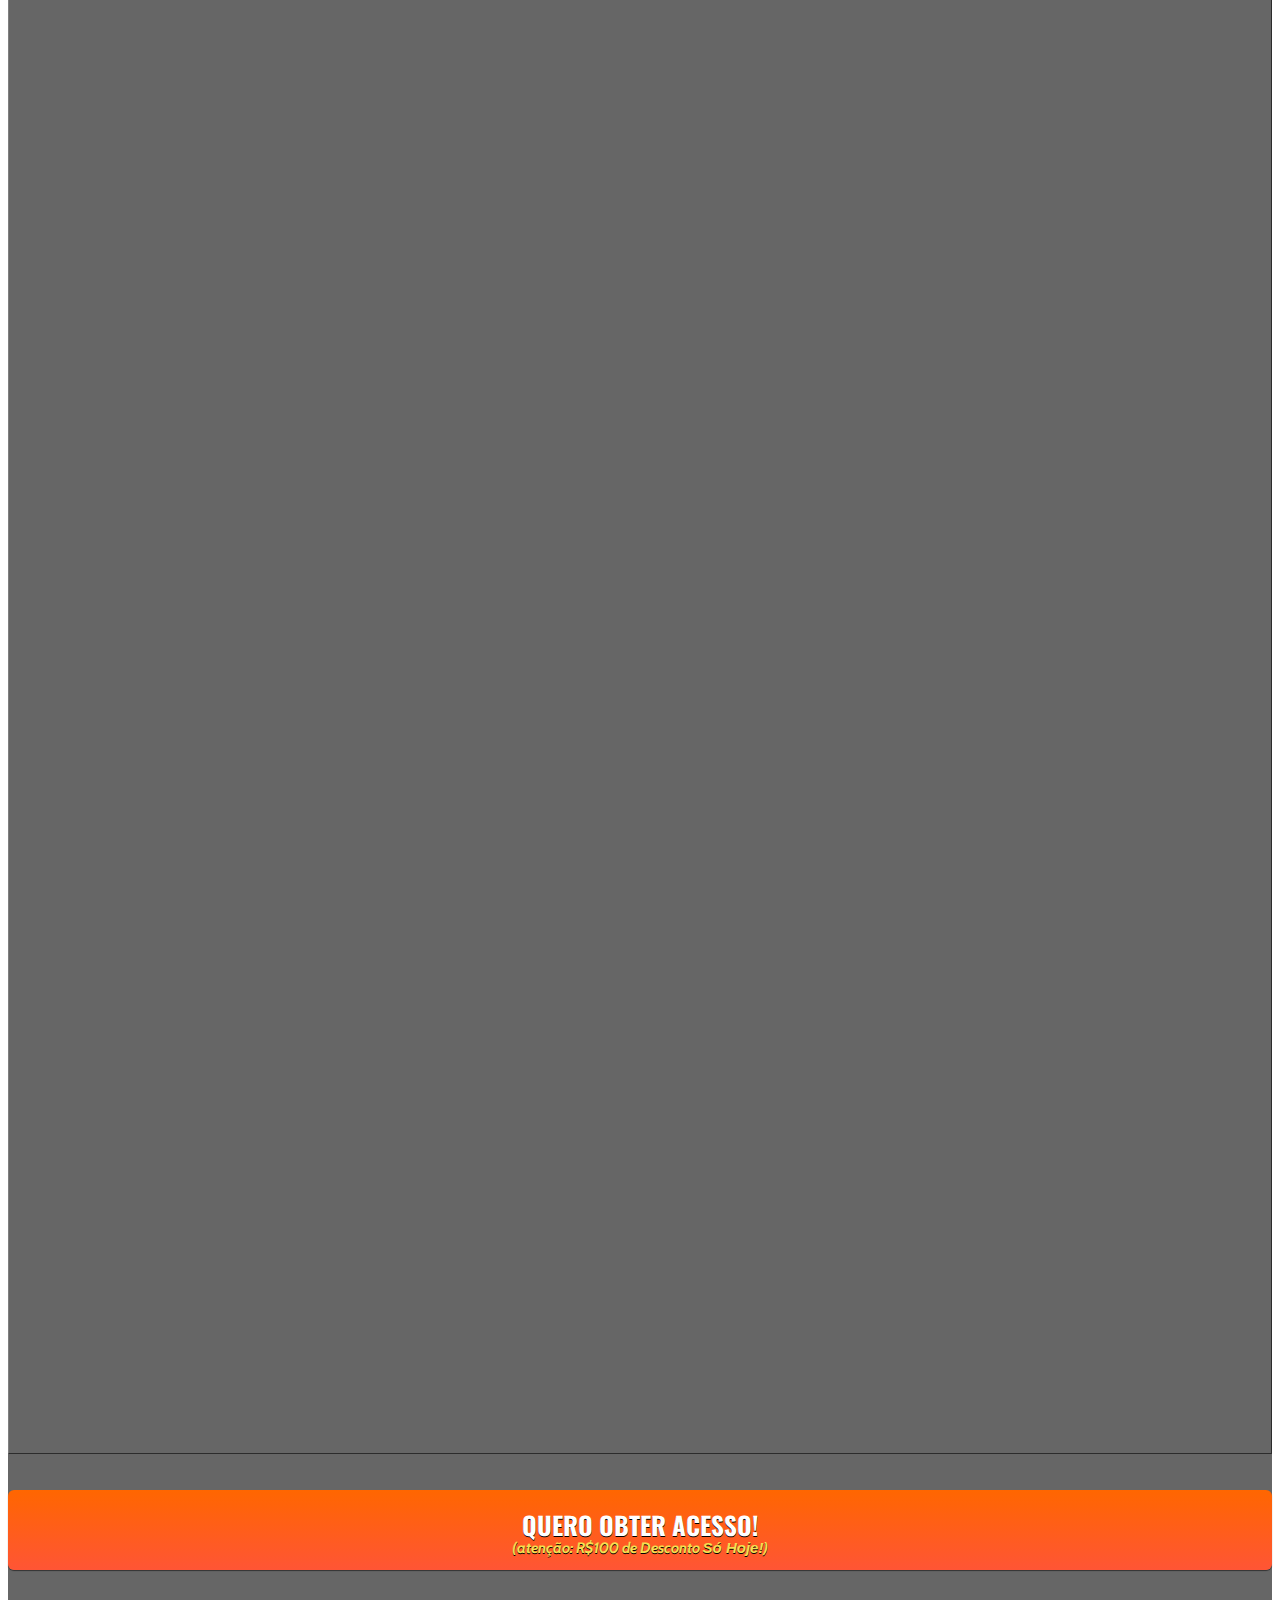
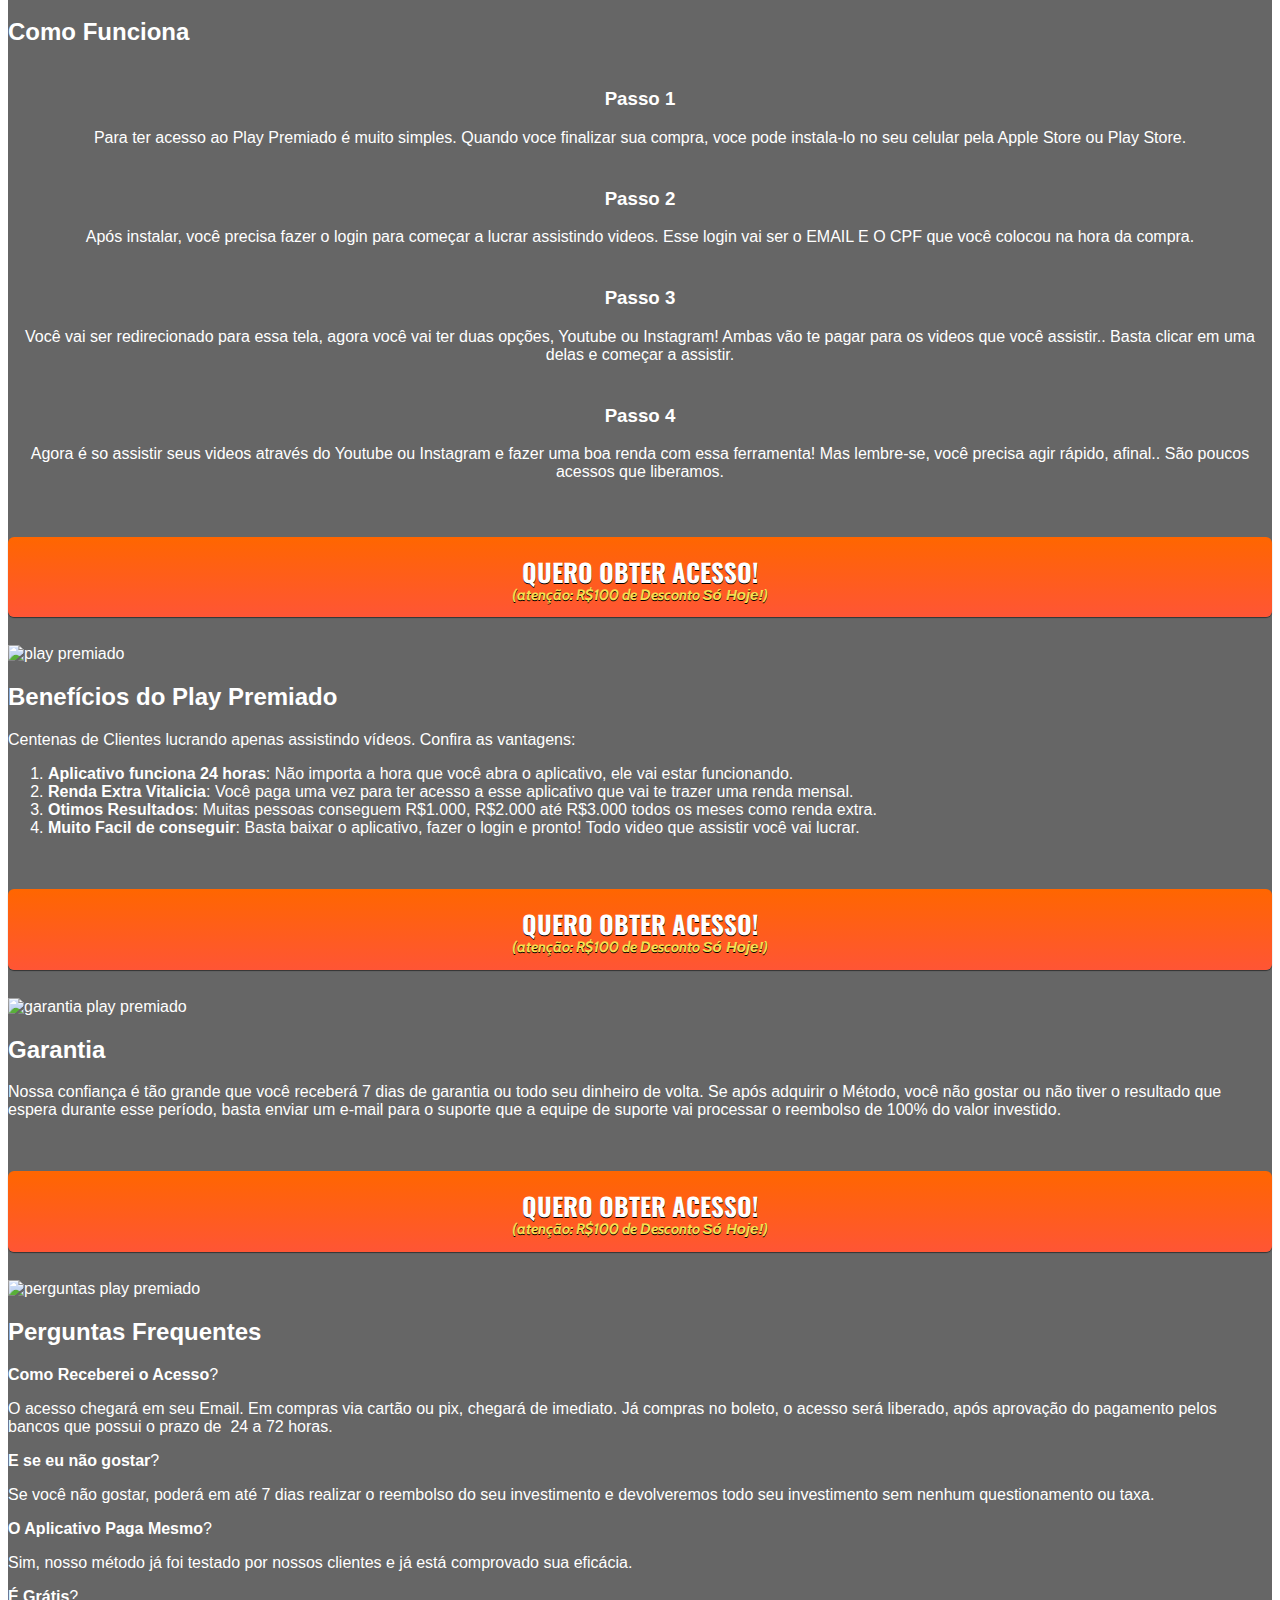
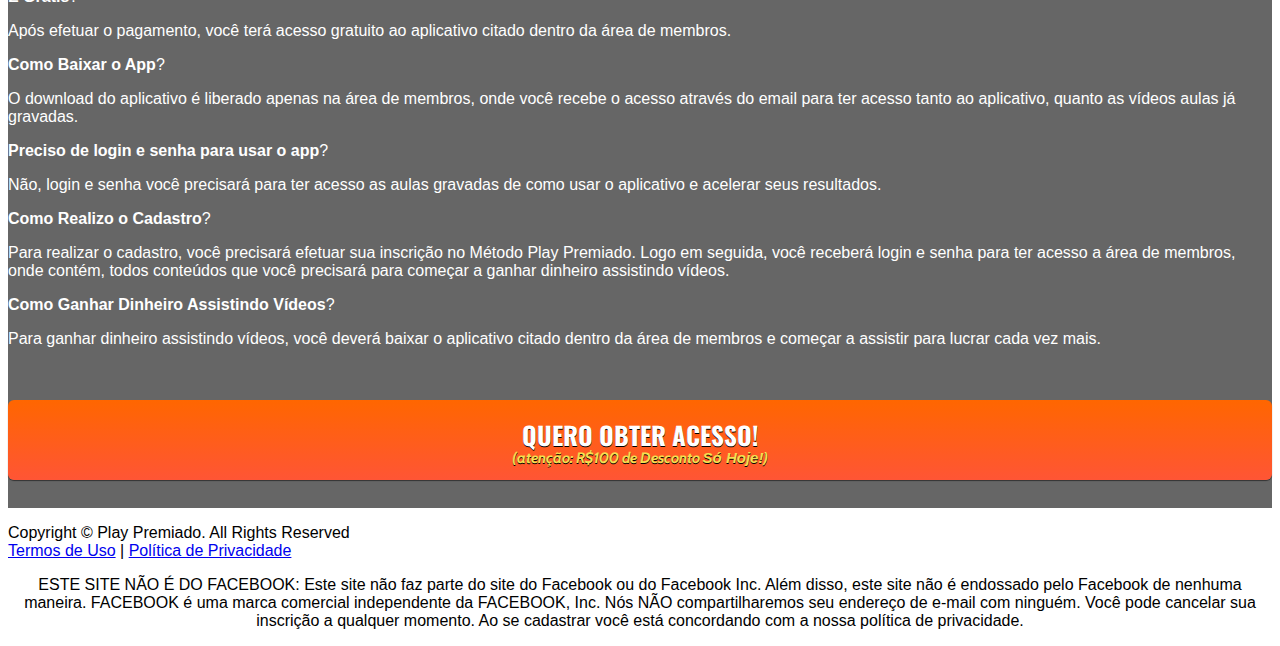
==== commit ef59ec5f: "Update index.html" ====
--- a/index.html
+++ b/index.html
@@ -94,8 +94,8 @@
             <img class="img-fluid" src="./assets/img/play-premiado-logo.png"><br>
 
                     <!-- VSL -->
-			<div id="vid_62b3f65547ce1b000ba107b3" style="position:relative;width:100%;padding: 56.25% 0 0;"><img id="thumb_62b3f65547ce1b000ba107b3" src="https://images.converteai.net/35808f69-9b9a-479d-a83c-7e4ac709ac71/players/62b3f65547ce1b000ba107b3/thumbnail.jpg" style="position:absolute;top:0;left:0;width:100%;height:100%;object-fit:cover;display:block;"><div id="backdrop_62b3f65547ce1b000ba107b3" style="position:absolute;top:0;width:100%;height:100%;-webkit-backdrop-filter:blur(5px);backdrop-filter:blur(5px);"></div></div><script type="text/javascript" id="scr_62b3f65547ce1b000ba107b3">var s=document.createElement("script");s.src="https://scripts.converteai.net/35808f69-9b9a-479d-a83c-7e4ac709ac71/players/62b3f65547ce1b000ba107b3/player.js",s.async=!0,document.head.appendChild(s);</script>
-            <!-- Botão 1 -->
+			
+		  <!-- Botão 1 -->
             <div id="cta1" class="mt-4 d-none">
 		    <p><b>Desconto de R$100 Somente Hoje!</b><br>De <del>R$197</del> Por Apenas 12x de <b>9,74</b> no Cartão ou R$97 à vista no cartão, boleto e pix.</p>
               <a href="https://go.perfectpay.com.br/PPU38CKR4CF" class="a-btn" style="text-decoration: none;">
@@ -103,10 +103,174 @@
                 <span class="span-btn2">(atenção: R$100 de Desconto <b>Só Hoje!</b>)</span>
               </a>
 		    
-		   <img class="img-fluid" src="./assets/img/play-premiado.png">
+		
 		  <h1>Play Premiado</h1>
-		  <p>Play Premiado. É um aplicativo para ganhar dinheiro assistindo vídeos no youtube e instagram, disponível para celulares Android e IOS, transformando algo que já faziamos por puro entretenimento uma boa fonte de renda.</p>
-	
+		  <p>Play Premiado. É um aplicativo para ganhar dinheiro assistindo vídeos no youtube e instagram, disponível para celulares Android e IOS, transformando algo que já faziamos por puro entretenimento uma boa fonte de renda. Adquirindo o método, você também receberá vídeos aulas passo a passo de como poderá aumentar seus resultados e poder também ter resultados a curto e médio prazo.</p>
+	 	   <table border="0" cellpadding="1" cellspacing="1" style="width:100%">
+	<tbody>
+		<tr>
+			<td style="text-align: center;"><strong>Compatibilidade</strong>: Funciona no seu dispositivo</td>
+		</tr>
+		<tr>
+			<td style="text-align: center;"><strong>Vers&atilde;o</strong>: 2.86.24</td>
+		</tr>
+		<tr>
+			<td style="text-align: center;"><strong>Categoria</strong>: Entreteni&shy;mento</td>
+		</tr>
+		<tr>
+			<td style="text-align: center;"><strong>Requer</strong>: iOS&nbsp;12.0 ou posterior e Android 5.1 ou superior.</td>
+		</tr>
+		<tr>
+			<td style="text-align: center;"><strong>Tamanho do download</strong>: 20 MB</td>
+		</tr>
+		<tr>
+			<td style="text-align: center;"><strong>Copyright</strong>: &copy; Play Premiado</td>
+		</tr>
+	</tbody>
+</table>
+<br></br>
+	   
+	<h2>Depoimentos</h2>
+	<p>Confira abaixo alguns depoimentos de alunos que adquiriram o Play Premiado e já começaram a terem seus primeiros resultados.</p>
+	<table border="1" cellpadding="1" cellspacing="1" style="width:100%">
+	<tbody>
+		<tr>
+			<td><div style="padding:176.67% 0 0 0;position:relative;"><iframe src="https://player.vimeo.com/video/725503074?h=8ff752fe28&amp;badge=0&amp;autopause=0&amp;player_id=0&amp;app_id=58479" frameborder="0" allow="autoplay; fullscreen; picture-in-picture" allowfullscreen style="position:absolute;top:0;left:0;width:100%;height:100%;" title="FEEDBACK 02mp4"></iframe></div><script src="https://player.vimeo.com/api/player.js"></script>
+	</td>
+			<td><div style="padding:176.67% 0 0 0;position:relative;"><iframe src="https://player.vimeo.com/video/725503036?h=d14a67f547&amp;badge=0&amp;autopause=0&amp;player_id=0&amp;app_id=58479" frameborder="0" allow="autoplay; fullscreen; picture-in-picture" allowfullscreen style="position:absolute;top:0;left:0;width:100%;height:100%;" title="FEEDBACK 01mp4"></iframe></div><script src="https://player.vimeo.com/api/player.js"></script>
+	</td>
+		</tr>
+		<tr>
+			<td><div style="padding:177.78% 0 0 0;position:relative;"><iframe src="https://player.vimeo.com/video/725502957?h=51d41e5edb&badge=0&autopause=0&player_id=0&app_id=58479/embed" allow="autoplay; fullscreen; picture-in-picture" allowfullscreen frameborder="0" style="position:absolute;top:0;left:0;width:100%;height:100%;"></iframe></div>
+	</td>
+			<td><div style="padding:56.25% 0 0 0;position:relative;"><iframe src="https://player.vimeo.com/video/725503108?h=41486028a7&badge=0&autopause=0&player_id=0&app_id=58479/embed" allow="autoplay; fullscreen; picture-in-picture" allowfullscreen frameborder="0" style="position:absolute;top:0;left:0;width:100%;height:100%;"></iframe></div>
+	</td>
+		</tr>
+	</tbody>
+</table>
+<br></br>
+<a href="https://go.perfectpay.com.br/PPU38CKR4CF" class="a-btn" style="text-decoration: none;">
+                <span class="span-btn">QUERO OBTER ACESSO!</span>
+                <span class="span-btn2">(atenção: R$100 de Desconto <b>Só Hoje!</b>)</span>
+              </a>
+			  <br></br>
+			  
+			  <h2>Como Funciona</h2>
+<table cellpadding="1" cellspacing="1" style="width:100%">
+	<tbody>
+		<tr>
+			<td>
+			
+			<h3 style="text-align: center;">Passo 1</h3>
+
+			<p style="text-align: center;">Para ter acesso ao Play Premiado &eacute; muito simples.&nbsp;Quando voce finalizar sua compra, voce pode instala-lo no seu celular pela Apple Store ou Play Store.</p>
+			</td>
+		</tr>
+		<tr>
+			<td>
+			
+			<h3 style="text-align: center;">Passo 2</h3>
+
+			<p style="text-align: center;">Ap&oacute;s instalar, voc&ecirc; precisa fazer o login para come&ccedil;ar a lucrar assistindo videos. Esse login vai ser o EMAIL E O CPF que voc&ecirc; colocou na hora da compra.</p>
+			</td>
+		</tr>
+		<tr>
+			<td style="text-align: center;">
+			
+			<h3>Passo 3</h3>
+
+			<p>Voc&ecirc; vai ser redirecionado para essa tela, agora voc&ecirc; vai ter duas op&ccedil;&otilde;es, Youtube ou Instagram! Ambas v&atilde;o te pagar para os videos que voc&ecirc; assistir.. Basta clicar em uma delas e come&ccedil;ar a assistir.</p>
+			</td>
+		</tr>
+		<tr>
+			<td>
+			
+			<h3 style="text-align: center;">Passo 4</h3>
+
+			<p style="text-align: center;">Agora &eacute; so assistir seus videos atrav&eacute;s do Youtube ou Instagram e fazer uma boa renda com essa ferramenta! Mas lembre-se, voc&ecirc; precisa agir r&aacute;pido, afinal.. S&atilde;o poucos acessos que liberamos.</p>
+			</td>
+		</tr>
+	</tbody>
+</table>
+
+<br></br>
+<a href="https://go.perfectpay.com.br/PPU38CKR4CF" class="a-btn" style="text-decoration: none;">
+                <span class="span-btn">QUERO OBTER ACESSO!</span>
+                <span class="span-btn2">(atenção: R$100 de Desconto <b>Só Hoje!</b>)</span>
+              </a>
+			  <br></br>
+			  <img alt="play premiado" height="213" src="./assets/img/play-premiado-beneficios.png" />
+			  <h2>Benefícios do Play Premiado</h2>
+			  <p>Centenas de Clientes lucrando apenas assistindo vídeos. Confira as vantagens:</p>
+			  <ol>
+	<li style="text-align:left"><strong>Aplicativo funciona 24 horas</strong>: N&atilde;o importa a hora que voc&ecirc; abra o aplicativo, ele vai estar funcionando.</li>
+	<li style="text-align:left"><strong>Renda Extra Vitalicia</strong>: Voc&ecirc; paga uma vez para ter acesso a esse aplicativo que vai te trazer uma renda mensal.</li>
+	<li style="text-align:left"><strong>Otimos Resultados</strong>: Muitas pessoas conseguem R$1.000, R$2.000 at&eacute; R$3.000 todos os meses como renda extra.</li>
+	<li style="text-align:left"><strong>Muito Facil de conseguir</strong>: Basta baixar o aplicativo, fazer o login e pronto! Todo video que assistir voc&ecirc; vai lucrar.</li>
+</ol>
+<br></br>
+<a href="https://go.perfectpay.com.br/PPU38CKR4CF" class="a-btn" style="text-decoration: none;">
+                <span class="span-btn">QUERO OBTER ACESSO!</span>
+                <span class="span-btn2">(atenção: R$100 de Desconto <b>Só Hoje!</b>)</span>
+              </a>
+			  <br></br>
+			  <img alt="garantia play premiado" src="./assets/img/garantia.png" />
+			  
+			  <h2>Garantia</h2>
+
+<p>Nossa confian&ccedil;a &eacute; t&atilde;o grande que voc&ecirc; receber&aacute; 7 dias de garantia ou todo seu dinheiro de volta. Se ap&oacute;s adquirir o M&eacute;todo, voc&ecirc; n&atilde;o gostar ou n&atilde;o tiver o resultado que espera durante esse per&iacute;odo, basta enviar um e-mail para o suporte que a equipe de suporte vai processar o reembolso de 100% do valor investido.</p>
+
+<br></br>
+<a href="https://go.perfectpay.com.br/PPU38CKR4CF" class="a-btn" style="text-decoration: none;">
+                <span class="span-btn">QUERO OBTER ACESSO!</span>
+                <span class="span-btn2">(atenção: R$100 de Desconto <b>Só Hoje!</b>)</span>
+              </a>
+			  <br></br>
+			  
+<img alt="perguntas play premiado" height="100px" src="./assets/img/pergunta.png" />			  
+			  <h2>Perguntas Frequentes</h2>
+
+<p><strong>Como Receberei o Acesso</strong>?</p>
+
+<p>O acesso chegar&aacute; em seu Email. Em compras via cart&atilde;o ou pix, chegar&aacute; de imediato. J&aacute; compras no boleto, o acesso ser&aacute; liberado, ap&oacute;s aprova&ccedil;&atilde;o do pagamento pelos bancos que possui o prazo de&nbsp; 24 a 72 horas.</p>
+
+<p><strong>E se eu n&atilde;o gostar</strong>?</p>
+
+<p>Se voc&ecirc; n&atilde;o gostar, poder&aacute; em at&eacute; 7 dias realizar o reembolso do seu investimento e devolveremos todo seu investimento sem nenhum questionamento ou taxa.</p>
+
+<p><strong>O Aplicativo Paga Mesmo</strong>?</p>
+
+<p>Sim, nosso m&eacute;todo j&aacute; foi testado por nossos clientes e j&aacute; est&aacute; comprovado sua efic&aacute;cia.</p>
+
+<p><strong>&Eacute; Gr&aacute;tis</strong>?</p>
+
+<p>Ap&oacute;s efetuar o pagamento, voc&ecirc; ter&aacute; acesso gratuito ao aplicativo citado dentro da &aacute;rea de membros.</p>
+
+<p><strong>Como Baixar o App</strong>?</p>
+
+<p>O download do aplicativo &eacute; liberado apenas na &aacute;rea de membros, onde voc&ecirc; recebe o acesso atrav&eacute;s do email para ter acesso tanto ao aplicativo, quanto as v&iacute;deos aulas j&aacute; gravadas.</p>
+
+<p><strong>Preciso de login e senha para usar o app</strong>?</p>
+
+<p>N&atilde;o, login e senha voc&ecirc; precisar&aacute; para ter acesso as aulas gravadas de como usar o aplicativo e acelerar seus resultados.</p>
+
+<p><strong>Como Realizo o Cadastro</strong>?</p>
+
+<p>Para realizar o cadastro, voc&ecirc; precisar&aacute; efetuar sua inscri&ccedil;&atilde;o no M&eacute;todo Play Premiado. Logo em seguida, voc&ecirc; receber&aacute; login e senha para ter acesso a &aacute;rea de membros, onde cont&eacute;m, todos conte&uacute;dos que voc&ecirc; precisar&aacute; para come&ccedil;ar a ganhar dinheiro assistindo v&iacute;deos.</p>
+
+<p><strong>Como Ganhar Dinheiro Assistindo V&iacute;deos</strong>?</p>
+
+<p>Para ganhar dinheiro assistindo v&iacute;deos, voc&ecirc; dever&aacute; baixar o aplicativo citado dentro da &aacute;rea de membros e come&ccedil;ar a assistir para lucrar cada vez mais.</p>
+
+<br></br>
+<a href="https://go.perfectpay.com.br/PPU38CKR4CF" class="a-btn" style="text-decoration: none;">
+                <span class="span-btn">QUERO OBTER ACESSO!</span>
+                <span class="span-btn2">(atenção: R$100 de Desconto <b>Só Hoje!</b>)</span>
+              </a>
+			  <br></br>
+			  
+
+
 			 
             </div>
           </div>
@@ -144,8 +308,12 @@
 }(); </script>
 
 	<!-- Rodapé -->
-      <div class="text-white"><a href="https://playpremiado.com.br/termos-de-uso/" class="text-white">Termos de Uso</a> | <a href="https://playpremiado.com.br/politica-de-privacidade/" class="text-white">Política de Privacidade</a></div>
-    </footer>
+	
+      <div class="text-white"><p>Copyright © Play Premiado. All Rights Reserved<br><a href="https://playpremiado.com.br/termos-de-uso/" class="text-white">Termos de Uso</a> | <a href="https://playpremiado.com.br/politica-de-privacidade/" class="text-white">Política de Privacidade</a></p></div>
+    <center><p>ESTE SITE NÃO É DO FACEBOOK: Este site não faz parte do site do Facebook ou do Facebook Inc. Além disso, este site não é endossado pelo Facebook de nenhuma maneira. FACEBOOK é uma marca comercial independente da FACEBOOK, Inc.
+
+Nós NÃO compartilharemos seu endereço de e-mail com ninguém. Você pode cancelar sua inscrição a qualquer momento. Ao se cadastrar você está concordando com a nossa política de privacidade.</p></center>
+	</footer>
 
     <script type="text/javascript">
       setTimeout(() => {document.getElementById("cta1").classList.remove("d-none"); document.getElementById("cta2").classList.remove("d-none")}, 0); // temporização da Call to Action (em milissegundos)
